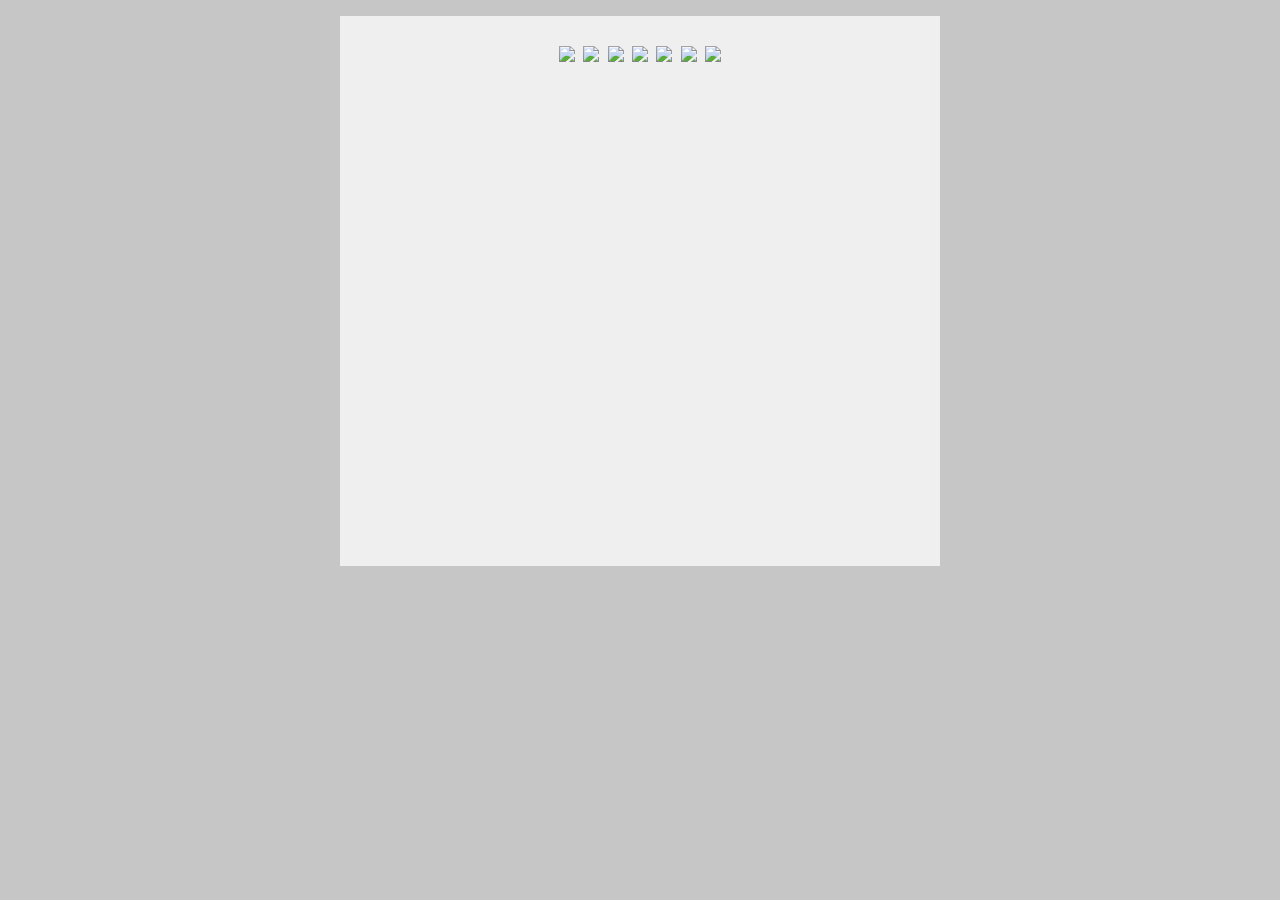
==== 2022.html @ 3ee5663f "Create 2022.html" ====
<!DOCTYPE html>
<html>
  <head>
    <meta charset="UTF-8">
    <meta name="viewport" content="width=device-width, initial-scale=1.0">
    <title>directory</title>
    <link href="/directory.css" rel="stylesheet" type="text/css" media="all">
    <link rel="icon" type="image/x-icon" href="img/mustardbrick.png">     
  </head>
  <body>
  
  <br>
        <div id="container">
            <div id="headerArea">
                <div id="header" style="height: 10px; background-color: #efefef;"></div>
                
            </div>

            <div id="flex">
                
                <main>
                <center>
               
               <img src="https://i.imgur.com/aITsfGO.png" width=50%>
               <img src="https://i.imgur.com/uR09xx2.png" width=50%>
               <img src="https://i.imgur.com/Nn1O7Ue.png" width=50%>
               <img src="https://i.imgur.com/Sg99CEC.png" width=50%>
               <img src="https://i.imgur.com/wDez95j.png" width=50%>
               <img src="https://i.imgur.com/yln2FKB.png" width=50%>
               <img src="https://i.imgur.com/RcmzCk4.png" width=50%>
               
               </center>

                </main>
                
            </div>

            
        </div>
        
        <br>
        
        
  </body>
</html>
---- directory.css ----
body {
                font-family: "courier-std", courier, monospace;
                font-size: 14px;
                margin: 0;
                background-color: #c6c6c6;
                color: #000;
            }
            
            
      a {
        
  text-decoration: none;      
  display: inline-block;
  vertical-align: middle;
  -ms-webkit-transform: perspective(1px) translateZ(0);
  transform: perspective(1px) translateZ(0);
  box-shadow: 0 0 1px rgba(0, 0, 0, 0);
  -ms-webkit-transition-duration: 0.3s;
  transition-duration: 0.3s;
  -ms-webkit-transition-property: transform;
  transition-property: transform;
        
      }
      
      a:hover {
        
  -ms-webkit-transform: translateX(8px);
  transform: translateX(8px);
        
      }

            #container {
                max-width: 600px;
                margin: 0 auto;
            }

            #container a {
                color: #0000ff;
                font-weight: bold;
            }


            #flex {
                display: flex;
            }

           
            main {
                background-color: #efefef;
                flex: 1;
                padding: 20px;
                order: 2;
                overflow-y: scroll;
                height: 500px;
                scrollbar-width: thin;
            }

            h1 {
                font-size: 25px;
            }

            strong {
                color: #000;
            }

            .box {
                background-color: #a1a100;
                border: 1px solid #000;
                padding: 10px;
            }
            
            p {
            font-weight: bold;  
            }


            @media only screen and (max-width: 800px) {
                #flex {
                    flex-wrap: wrap;
                }

                main {
                    order: 1;
                }


            }
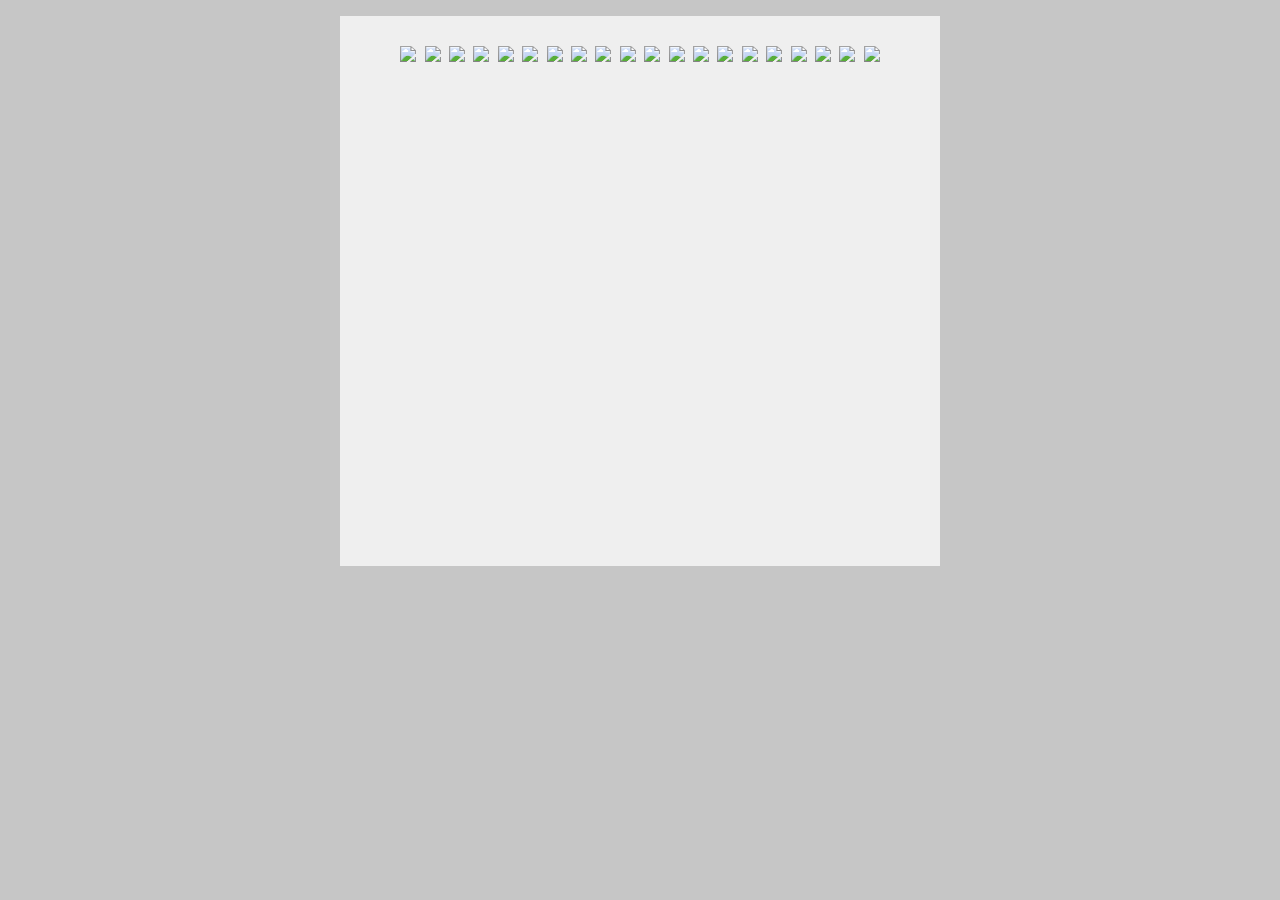
==== commit b1131a60: "Create 2022.html" ====
--- a/2022.html
+++ b/2022.html
@@ -21,13 +21,27 @@
                 <main>
                 <center>
                
-               <img src="https://i.imgur.com/aITsfGO.png" width=50%>
-               <img src="https://i.imgur.com/uR09xx2.png" width=50%>
-               <img src="https://i.imgur.com/Nn1O7Ue.png" width=50%>
-               <img src="https://i.imgur.com/Sg99CEC.png" width=50%>
-               <img src="https://i.imgur.com/wDez95j.png" width=50%>
-               <img src="https://i.imgur.com/yln2FKB.png" width=50%>
-               <img src="https://i.imgur.com/RcmzCk4.png" width=50%>
+               <img src="https://i.imgur.com/rJ0fMwy.png" width=50%>
+               <img src="https://i.imgur.com/tWTZGSl.png" width=50%>
+               <img src="https://i.imgur.com/FPZ88wK.png" width=50%>
+               <img src="https://i.imgur.com/mwg4CMR.png" width=50%>
+               <img src="https://i.imgur.com/XAjeRdI.png" width=50%>
+               <img src="https://i.imgur.com/9fj3GJK.png" width=50%>
+               <img src="https://i.imgur.com/bDTXFf5.png" width=50%>
+               <img src="https://i.imgur.com/ThXESXC.png" width=50%>
+               <img src="https://i.imgur.com/Wlu63pM.png" width=50%>
+               <img src="https://i.imgur.com/ySBe4rr.png" width=50%>
+               <img src="https://i.imgur.com/2HUfJCr.png" width=50%>
+               <img src="https://i.imgur.com/d69UHYL.png" width=50%>
+               <img src="https://i.imgur.com/AKIBu8m.png" width=50%>
+               <img src="https://i.imgur.com/7YaDgtR.png" width=50%>
+               <img src="https://i.imgur.com/6eh8Hve.png" width=50%>
+               <img src="https://i.imgur.com/0Z4rHLw.png" width=50%>
+               <img src="https://i.imgur.com/PVMqHWg.png" width=50%>
+               <img src="https://i.imgur.com/8v1vgpA.png" width=50%>
+               <img src="https://i.imgur.com/aQE5YaG.png" width=50%>
+               <img src="https://i.imgur.com/REZhwew.png" width=50%>
+
                
                </center>
 
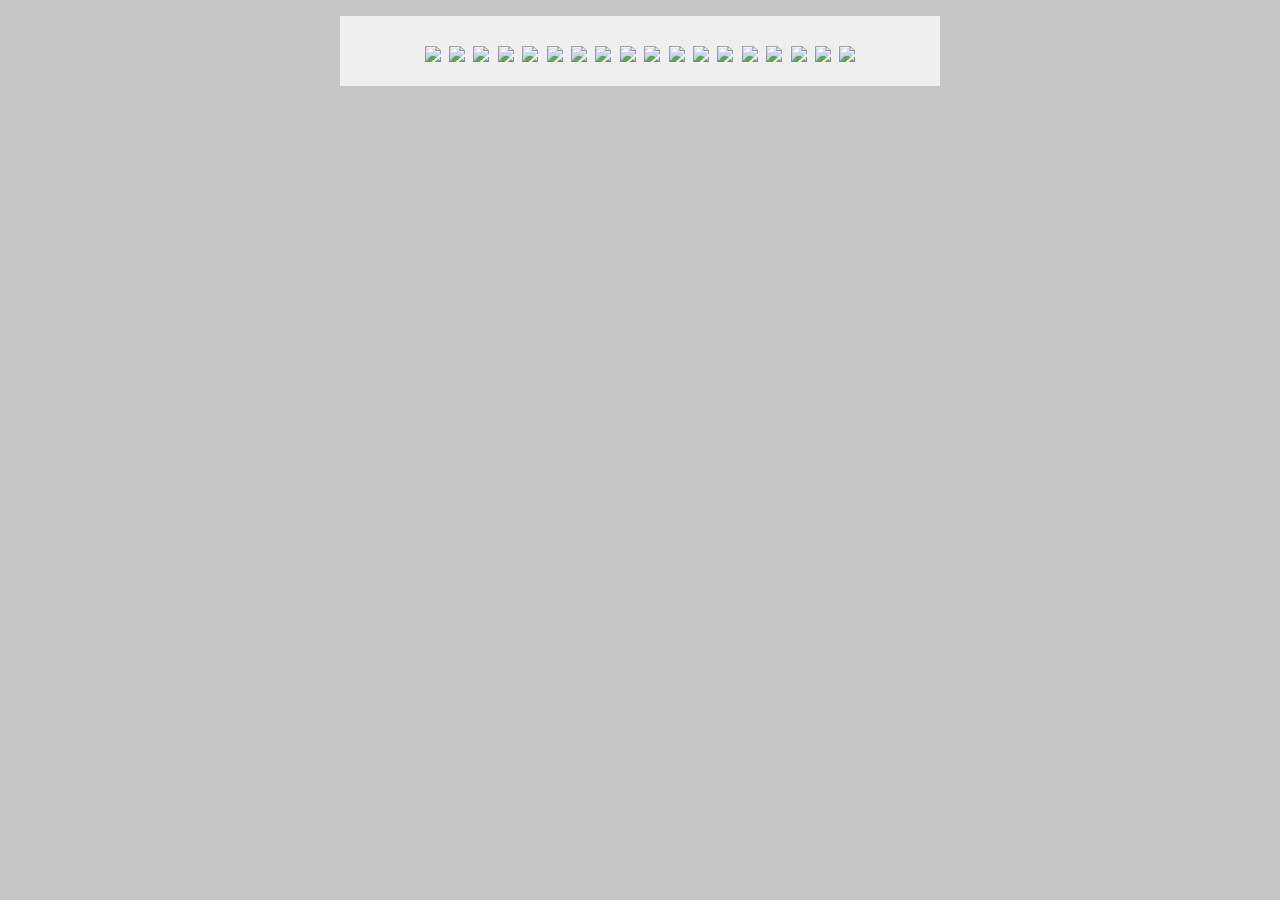
==== commit 8453ad36: "Update 2022.html" ====
--- a/2022.html
+++ b/2022.html
@@ -24,7 +24,6 @@
                <img src="https://i.imgur.com/rJ0fMwy.png" width=50%>
                <img src="https://i.imgur.com/tWTZGSl.png" width=50%>
                <img src="https://i.imgur.com/FPZ88wK.png" width=50%>
-               <img src="https://i.imgur.com/mwg4CMR.png" width=50%>
                <img src="https://i.imgur.com/XAjeRdI.png" width=50%>
                <img src="https://i.imgur.com/9fj3GJK.png" width=50%>
                <img src="https://i.imgur.com/bDTXFf5.png" width=50%>
@@ -40,7 +39,6 @@
                <img src="https://i.imgur.com/PVMqHWg.png" width=50%>
                <img src="https://i.imgur.com/8v1vgpA.png" width=50%>
                <img src="https://i.imgur.com/aQE5YaG.png" width=50%>
-               <img src="https://i.imgur.com/REZhwew.png" width=50%>
 
                
                </center>
--- a/directory.css
+++ b/directory.css
@@ -51,7 +51,7 @@
                 padding: 20px;
                 order: 2;
                 overflow-y: scroll;
-                height: 500px;
+                height: auto;
                 scrollbar-width: thin;
             }
 
@@ -84,4 +84,23 @@
                 }
 
 
-            }+
+
+            }
+            
+            #art2020, #art2021, #art2022, #art2023, #art2024, #art2026 {
+   display: none;
+   width: 500px;
+   height: 0px;
+   text-align: left;
+   animation: fadeEffect 1s;
+}
+
+@keyframes fadeEffect {
+  from {opacity: 0;}
+  to {opacity: 1;}
+}
+
+img {
+    max-height: 50vh;
+}
